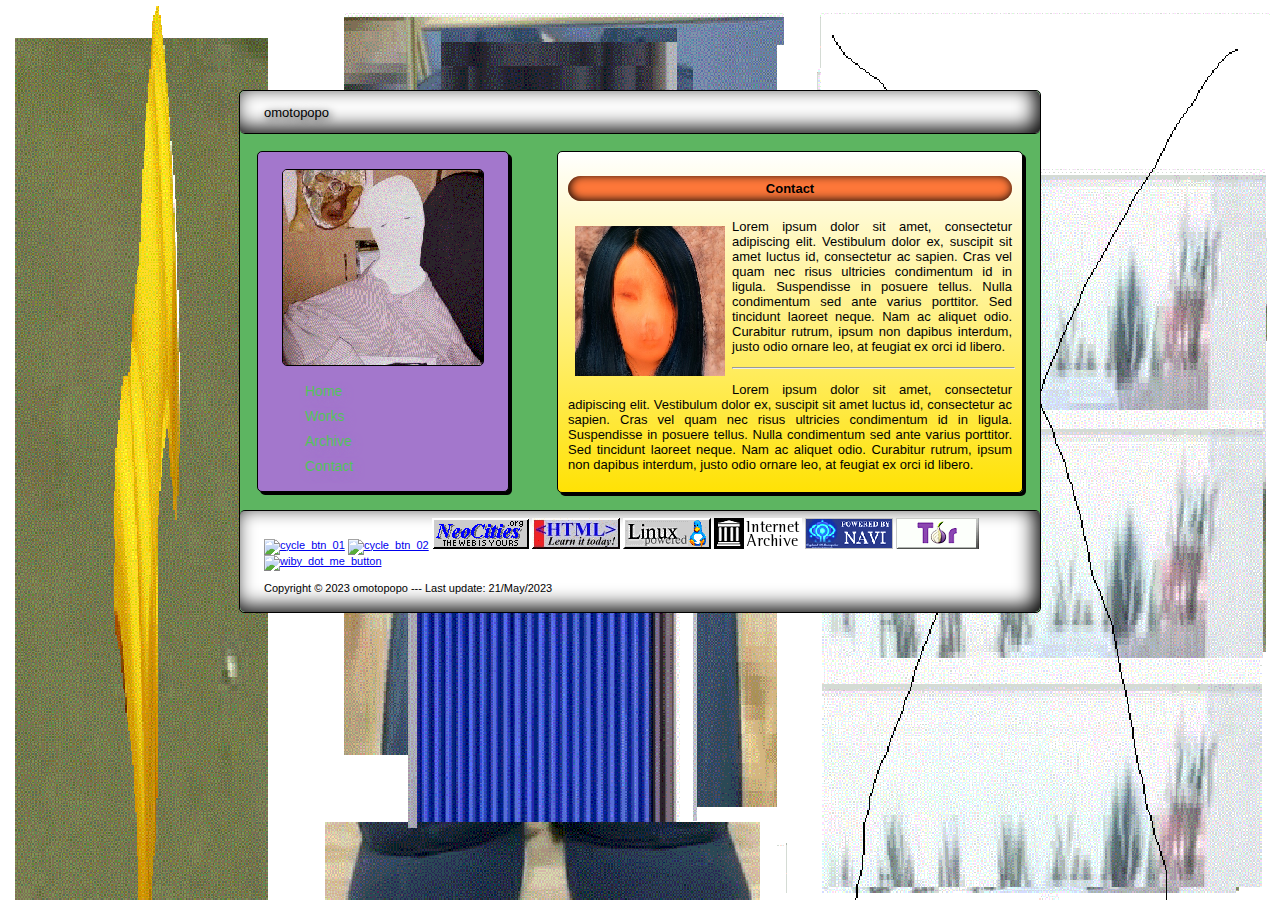
==== contact.html @ ab92be90 "webpage update 2024" ====
<!DOCTYPE html>
<html lang="en">
<head>
    <!-- ∠( ᐛ 」∠)_ -->
    <!-- omotopopo 2023 -->
    <meta charset="UTF-8">
    <meta http-equiv="X-UA-Compatible" content="IE=edge">
    <meta name="viewport" content="width=device-width, initial-scale=1.0">
    <link rel="stylesheet" href="./css/style.css">
    <title>Contact</title>
</head>
<body>

    <!--Container-->
    <div id="container">
        
        <!--Header-->
        <div id="header">

            <p id="blink_header">omotopopo</p>

        </div>
        
        <!--Navigation-->
        <div id="navigation">

            <img src="./img/omotopopo_ppic00_2023.gif" alt="omotopopo_ppic00_2023">

            <ul>
                <li><a href="./index.html">Home</a></li>
                <li><a href="./works.html">Works</a></li>
                <li><a href="./archive.html">Archive</a></li>
                <li><a href="">Contact</a></li>
            </ul>

        </div>

        <!--Content-->
        <div id="main">

            <div class="box">

                <h4 class="box_header">Contact</h4>

                <img src="./img/fd4e3cba1a9f83b7265e1aa914d3.jpeg" alt="asd">

                <p>Lorem ipsum dolor sit amet, consectetur adipiscing elit. Vestibulum dolor ex, suscipit sit amet
                    luctus
                    id, consectetur ac sapien. Cras vel quam nec risus ultricies condimentum id in ligula. Suspendisse
                    in
                    posuere tellus. Nulla condimentum sed ante varius porttitor. Sed tincidunt laoreet neque. Nam ac
                    aliquet
                    odio. Curabitur rutrum, ipsum non dapibus interdum, justo odio ornare leo, at feugiat ex orci id
                    libero.
                </p>

            </div>

            <hr>

            <div class="box">

                <p>Lorem ipsum dolor sit amet, consectetur adipiscing elit. Vestibulum dolor ex, suscipit sit amet
                    luctus
                    id, consectetur ac sapien. Cras vel quam nec risus ultricies condimentum id in ligula. Suspendisse
                    in
                    posuere tellus. Nulla condimentum sed ante varius porttitor. Sed tincidunt laoreet neque. Nam ac
                    aliquet
                    odio. Curabitur rutrum, ipsum non dapibus interdum, justo odio ornare leo, at feugiat ex orci id
                    libero.
                </p>

            </div>

        </div>
        
        <!--Footer-->
        <div id="footer">

            <a href="https://cyclecyclecycle.neocities.org/"><img
                    src="https://cyclecyclecycle.neocities.org/buttons/cycle_button_2022.gif" alt="cycle_btn_01"></a>
            <a href="https://cyclecyclecycle.neocities.org/"><img
                    src="https://cyclecyclecycle.neocities.org/buttons/cycle_btn_02.gif" alt="cycle_btn_02"></a>
            <a href="https://neocities.org/"><img src="./btn/neocities_button.gif" alt="neocities_btn_00"></a>
            <a href="https://www.w3schools.com/"><img src="./btn/learn_html.gif" alt="learn_html_btn_00"></a>
            <img src="./btn/linux-p.gif" alt="linux_p_00">
            <a href="https://web.archive.org/"><img src="./btn/internetarchive.gif" alt="internetarchive_btn_00"></a>
            <img src="./btn/powernavi-btn.gif" alt="navi_power_btn_00" width="88px" height="31px">
            <a href="https://www.torproject.org/"><img src="./btn/tor.gif" alt="tor_project_btn_00"></a>
            <a href="https://wiby.me/" target="_blank"><img src="https://wiby.me/about/wiby.gif" alt="wiby_dot_me_button"></a>

            <p id="footer_info_creds"></p>

        </div>  

    </div>

    <!--Update script-->
    <script src="./js/update_creds_00.js"></script>

</body>
</html>
---- css/style.css ----
/* omotopopo 2023 */

html {
    image-rendering: pixelated;
}

body {
    background-image: url("/img/omotopopo2023_bg_img_00.gif");
    background-size: 100%;
    font-family: Arial, Helvetica, sans-serif
}

#container {
    width: 800px;
    margin-top: 90px;
    margin-left: auto;
    margin-right: auto;
    border-style: solid;
    border-width: 1px;
    border-radius: 5px;
    background-color: #5db561;
    animation: bg_change 3s linear infinite;
}

@keyframes bg_change {
    0% {
        background-color: #ff8d4b;
    }

    50% {
        background-color: #6bbef9;
    }

    100% {
        background-color: #5db561;
    }
}

#header {
    color: #000000;
    font-size: 13px;
    padding-top: 1px;
    padding-left: 24px;
    border-bottom: 1px solid black;
    border-radius: 5px;
    background-color: #ffffff;
    box-shadow: -5px -5px 20px rgb(0, 0, 0) inset;
    text-shadow: 2px 2px 8px;
}

#blink_header {
    animation: blink-text 3s linear infinite;
    color: rgb(0, 0, 0);
}

@keyframes blink-text {
    0% {
        opacity: 0;
    }

    50% {
        opacity: 1;
    }

    100% {
        opacity: 0;
    }
}

#navigation {
    width: 250px;
    float: left;
    margin: 17px;
    border-style: solid;
    border-width: 1px;
    border-radius: 5px;
    background-color: #a377cc;
    box-shadow: 3px 3px black;
}

#navigation img {
    width: 200px;
    display: block;
    margin-top: 17px;
    margin-left: auto;
    margin-right: auto;
    border: 1px solid black;
    border-radius: 5px;
}

#navigation ul {
    list-style-type: none;
}

#navigation li {
    margin: 7px;
}

#navigation a {
    font-size: 14px;
    color: #53c359;
    text-decoration: none;
    text-shadow: 3px 3px 8px #a377cc;
    transition: 0.5s;
}

#navigation a:hover {
    font-size: 16px;
    color: #000000;
    text-shadow: 3px 3px 8px #000000;
    transition: 0.5s;
}

#main {
    width: 450px;
    float: right;
    margin: 17px;
    padding: 7px;
    font-size: 13px;
    border-style: solid;
    border-width: 1px;
    border-radius: 5px;
    border-color: black;
    background-image: linear-gradient(#ffffff, #ffe205);
    box-shadow: 3px 3px black;
}

.box {
    margin: 3px;
}

.box img {
    width: 150px;
    display: block;
    float: left;
    margin: 7px;
}

.box p {
    text-align: justify;

}

.box_header {
    background-color: #fd7739;
    padding: 5px;
    border-radius: 20px;
    text-align: center;
    box-shadow: 1px -1px 10px black inset;
}

.box a {
    text-decoration: none;
    color: #0015ff;
    transition: 0.5s;
}

.box a:hover {
    color: #ff7300;
}

#footer {
    clear: both;
    font-size: 11px;
    padding: 7px;
    padding-left: 24px;
    border-top: 1px solid black;
    border-radius: 5px;
    box-shadow: -5px -5px 20px black inset;
    background-color: white;
}
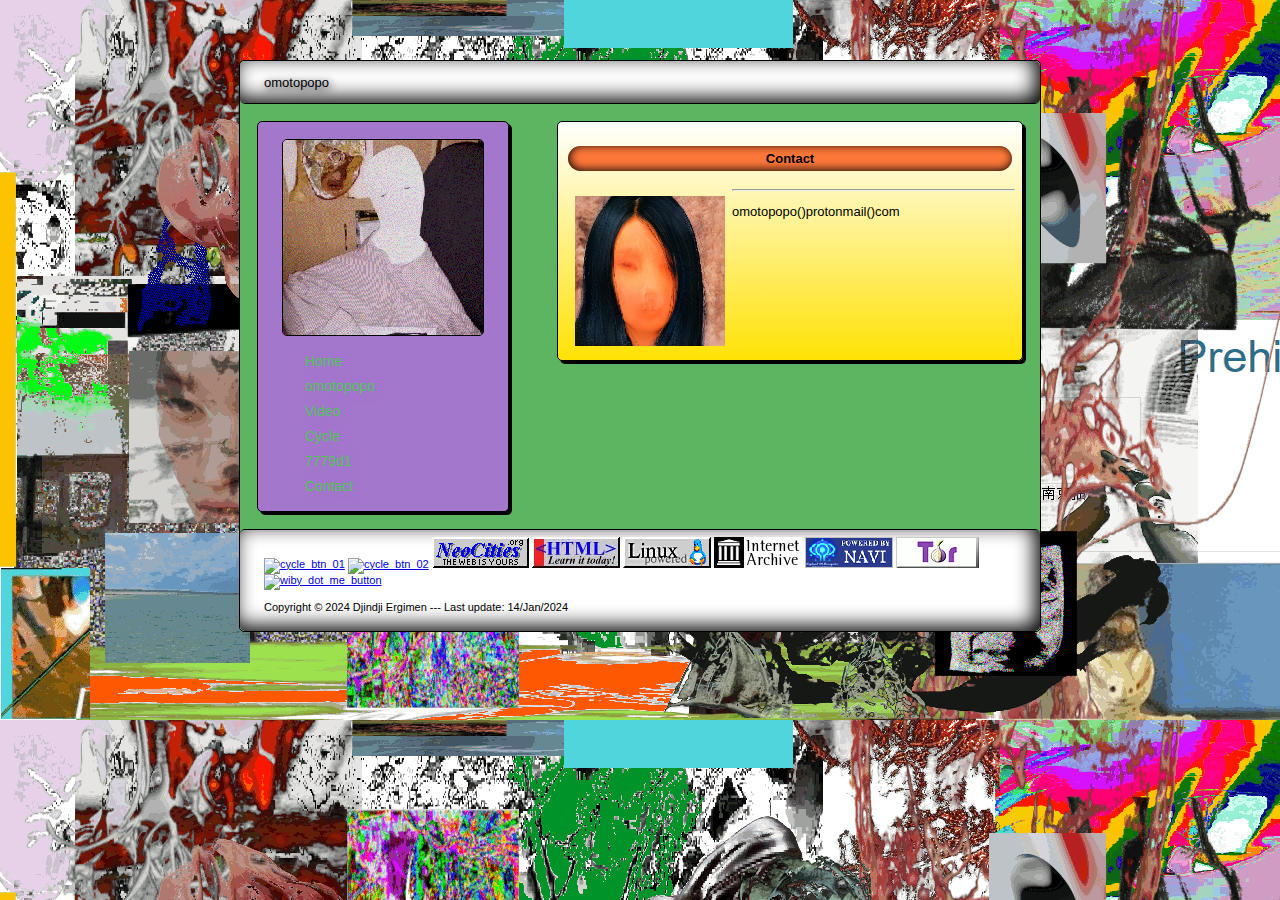
==== commit 021df829: "240114_03" ====
--- a/contact.html
+++ b/contact.html
@@ -28,8 +28,10 @@
 
             <ul>
                 <li><a href="./index.html">Home</a></li>
-                <li><a href="./works.html">Works</a></li>
-                <li><a href="./archive.html">Archive</a></li>
+                <li><a href="./omotopopo.html">omotopopo</a></li>
+                <li><a href="https://vimeo.com/user201095976" target="_blank">Video</a></li>
+                <li><a href="https://cyclecyclecycle.neocities.org/" target="_blank">Cycle</a></li>
+                <li><a href="https://7779d1.itch.io/" target="_blank">7779d1</a></li>
                 <li><a href="">Contact</a></li>
             </ul>
 
@@ -42,17 +44,7 @@
 
                 <h4 class="box_header">Contact</h4>
 
-                <img src="./img/fd4e3cba1a9f83b7265e1aa914d3.jpeg" alt="asd">
-
-                <p>Lorem ipsum dolor sit amet, consectetur adipiscing elit. Vestibulum dolor ex, suscipit sit amet
-                    luctus
-                    id, consectetur ac sapien. Cras vel quam nec risus ultricies condimentum id in ligula. Suspendisse
-                    in
-                    posuere tellus. Nulla condimentum sed ante varius porttitor. Sed tincidunt laoreet neque. Nam ac
-                    aliquet
-                    odio. Curabitur rutrum, ipsum non dapibus interdum, justo odio ornare leo, at feugiat ex orci id
-                    libero.
-                </p>
+                <img src="./img/fd4e3cba1a9f83b7265e1aa914d3.jpeg" alt="asd">                
 
             </div>
 
@@ -60,15 +52,7 @@
 
             <div class="box">
 
-                <p>Lorem ipsum dolor sit amet, consectetur adipiscing elit. Vestibulum dolor ex, suscipit sit amet
-                    luctus
-                    id, consectetur ac sapien. Cras vel quam nec risus ultricies condimentum id in ligula. Suspendisse
-                    in
-                    posuere tellus. Nulla condimentum sed ante varius porttitor. Sed tincidunt laoreet neque. Nam ac
-                    aliquet
-                    odio. Curabitur rutrum, ipsum non dapibus interdum, justo odio ornare leo, at feugiat ex orci id
-                    libero.
-                </p>
+                <p>omotopopo()protonmail()com </p>                
 
             </div>
 
--- a/css/style.css
+++ b/css/style.css
@@ -5,14 +5,13 @@
 }
 
 body {
-    background-image: url("/img/omotopopo2023_bg_img_00.gif");
-    background-size: 100%;
+    background-image: url("/img/7779d1_bg_body_img_00_2023.gif");    
     font-family: Arial, Helvetica, sans-serif
 }
 
 #container {
     width: 800px;
-    margin-top: 90px;
+    margin-top: 60px;
     margin-left: auto;
     margin-right: auto;
     border-style: solid;
@@ -48,6 +47,7 @@
     text-shadow: 2px 2px 8px;
 }
 
+/*
 #blink_header {
     animation: blink-text 3s linear infinite;
     color: rgb(0, 0, 0);
@@ -66,6 +66,7 @@
         opacity: 0;
     }
 }
+*/
 
 #navigation {
     width: 250px;
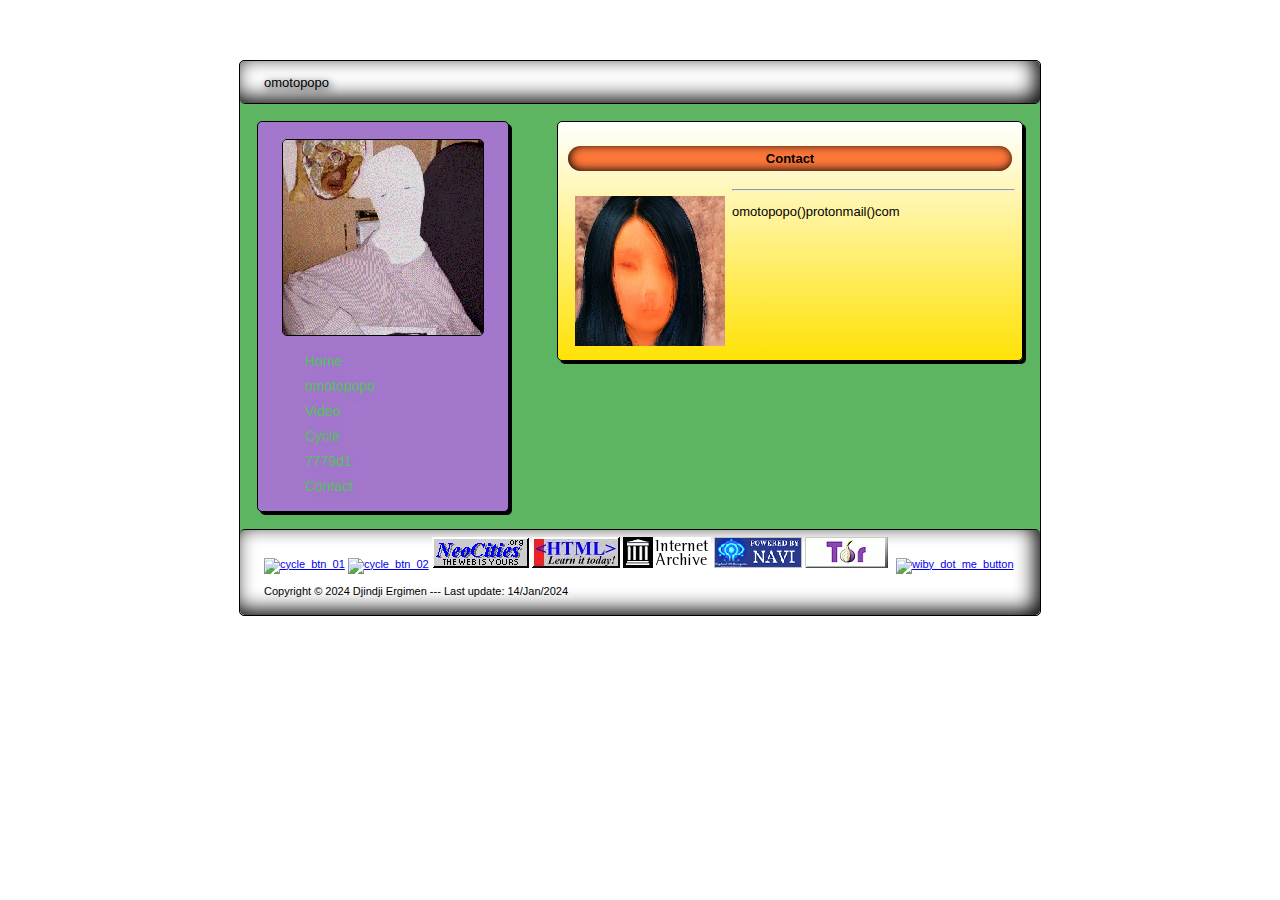
==== commit 8872581f: "240114_05" ====
--- a/contact.html
+++ b/contact.html
@@ -2,7 +2,7 @@
 <html lang="en">
 <head>
     <!-- ∠( ᐛ 」∠)_ -->
-    <!-- omotopopo 2023 -->
+    <!-- Djindji Ergimen 2024 -->
     <meta charset="UTF-8">
     <meta http-equiv="X-UA-Compatible" content="IE=edge">
     <meta name="viewport" content="width=device-width, initial-scale=1.0">
@@ -61,16 +61,15 @@
         <!--Footer-->
         <div id="footer">
 
-            <a href="https://cyclecyclecycle.neocities.org/"><img
+            <a href="https://cyclecyclecycle.neocities.org/" target="_blank"><img
                     src="https://cyclecyclecycle.neocities.org/buttons/cycle_button_2022.gif" alt="cycle_btn_01"></a>
-            <a href="https://cyclecyclecycle.neocities.org/"><img
+            <a href="https://cyclecyclecycle.neocities.org/" target="_blank"><img
                     src="https://cyclecyclecycle.neocities.org/buttons/cycle_btn_02.gif" alt="cycle_btn_02"></a>
-            <a href="https://neocities.org/"><img src="./btn/neocities_button.gif" alt="neocities_btn_00"></a>
-            <a href="https://www.w3schools.com/"><img src="./btn/learn_html.gif" alt="learn_html_btn_00"></a>
-            <img src="./btn/linux-p.gif" alt="linux_p_00">
-            <a href="https://web.archive.org/"><img src="./btn/internetarchive.gif" alt="internetarchive_btn_00"></a>
+            <a href="https://neocities.org/" target="_blank"><img src="./btn/neocities_button.gif" alt="neocities_btn_00"></a>
+            <a href="https://www.w3schools.com/" target="_blank"><img src="./btn/learn_html.gif" alt="learn_html_btn_00"></a>            
+            <a href="https://web.archive.org/" target="_blank"><img src="./btn/internetarchive.gif" alt="internetarchive_btn_00"></a>
             <img src="./btn/powernavi-btn.gif" alt="navi_power_btn_00" width="88px" height="31px">
-            <a href="https://www.torproject.org/"><img src="./btn/tor.gif" alt="tor_project_btn_00"></a>
+            <a href="https://www.torproject.org/" target="_blank"><img src="./btn/tor.gif" alt="tor_project_btn_00"></a>
             <a href="https://wiby.me/" target="_blank"><img src="https://wiby.me/about/wiby.gif" alt="wiby_dot_me_button"></a>
 
             <p id="footer_info_creds"></p>
--- a/css/style.css
+++ b/css/style.css
@@ -5,7 +5,7 @@
 }
 
 body {
-    background-image: url("/img/7779d1_bg_body_img_00_2023.gif");    
+    background-image: "../img/7779d1_bg_body_img_00_2023.gif";    
     font-family: Arial, Helvetica, sans-serif
 }
 
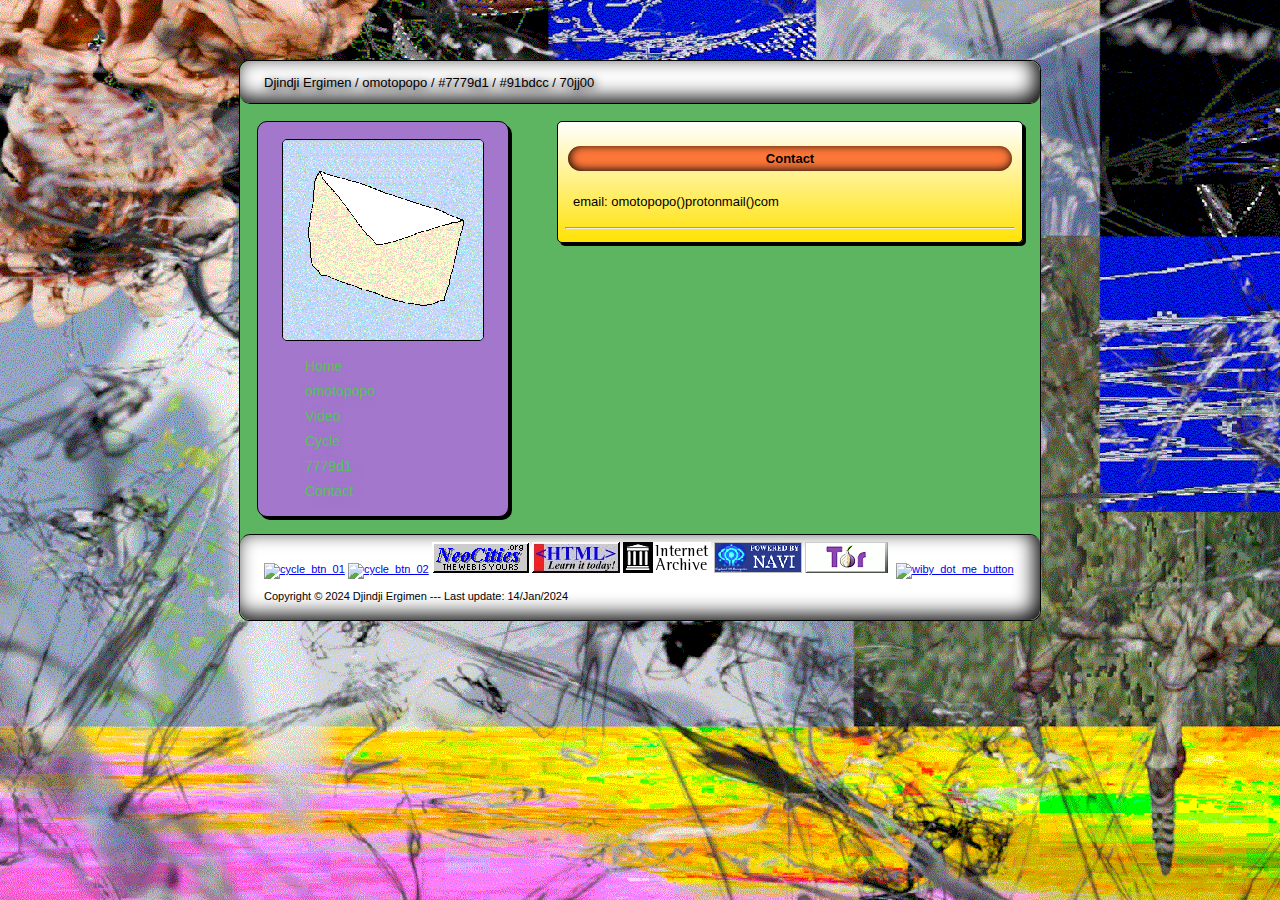
==== commit e8ed8a01: "240114_08" ====
--- a/contact.html
+++ b/contact.html
@@ -7,6 +7,7 @@
     <meta http-equiv="X-UA-Compatible" content="IE=edge">
     <meta name="viewport" content="width=device-width, initial-scale=1.0">
     <link rel="stylesheet" href="./css/style.css">
+    <link rel="icon" href="./img/aranyos_cucc_s0_img_03.png">
     <title>Contact</title>
 </head>
 <body>
@@ -17,14 +18,14 @@
         <!--Header-->
         <div id="header">
 
-            <p id="blink_header">omotopopo</p>
+            <p id="blink_header">Djindji Ergimen / omotopopo / #7779d1 / #91bdcc / 70jj00</p>
 
         </div>
         
         <!--Navigation-->
         <div id="navigation">
 
-            <img src="./img/omotopopo_ppic00_2023.gif" alt="omotopopo_ppic00_2023">
+            <img src="./img/djindji_contact_2024_img_00.gif" alt="djindji_2024_contact_img_00">
 
             <ul>
                 <li><a href="./index.html">Home</a></li>
@@ -44,17 +45,19 @@
 
                 <h4 class="box_header">Contact</h4>
 
-                <img src="./img/fd4e3cba1a9f83b7265e1aa914d3.jpeg" alt="asd">                
+                              
+
+            </div>
+
+            
+
+            <div class="box">
+
+                <p>email: omotopopo()protonmail()com </p>                
 
             </div>
 
             <hr>
-
-            <div class="box">
-
-                <p>omotopopo()protonmail()com </p>                
-
-            </div>
 
         </div>
         
--- a/css/style.css
+++ b/css/style.css
@@ -5,7 +5,10 @@
 }
 
 body {
-    background-image: "../img/7779d1_bg_body_img_00_2023.gif";    
+    background-image: url("../img/djindji_webpage_2024_bg_img_02.gif");      
+    background-attachment: fixed;
+    background-size: auto 100%;
+    background-position: center;    
     font-family: Arial, Helvetica, sans-serif
 }
 
@@ -16,7 +19,7 @@
     margin-right: auto;
     border-style: solid;
     border-width: 1px;
-    border-radius: 5px;
+    border-radius: 10px;
     background-color: #5db561;
     animation: bg_change 3s linear infinite;
 }
@@ -41,7 +44,7 @@
     padding-top: 1px;
     padding-left: 24px;
     border-bottom: 1px solid black;
-    border-radius: 5px;
+    border-radius: 10px;
     background-color: #ffffff;
     box-shadow: -5px -5px 20px rgb(0, 0, 0) inset;
     text-shadow: 2px 2px 8px;
@@ -74,7 +77,7 @@
     margin: 17px;
     border-style: solid;
     border-width: 1px;
-    border-radius: 5px;
+    border-radius: 10px;
     background-color: #a377cc;
     box-shadow: 3px 3px black;
 }
@@ -138,6 +141,7 @@
 }
 
 .box p {
+    padding: 5px;
     text-align: justify;
 
 }
@@ -166,7 +170,7 @@
     padding: 7px;
     padding-left: 24px;
     border-top: 1px solid black;
-    border-radius: 5px;
+    border-radius: 10px;
     box-shadow: -5px -5px 20px black inset;
     background-color: white;
 }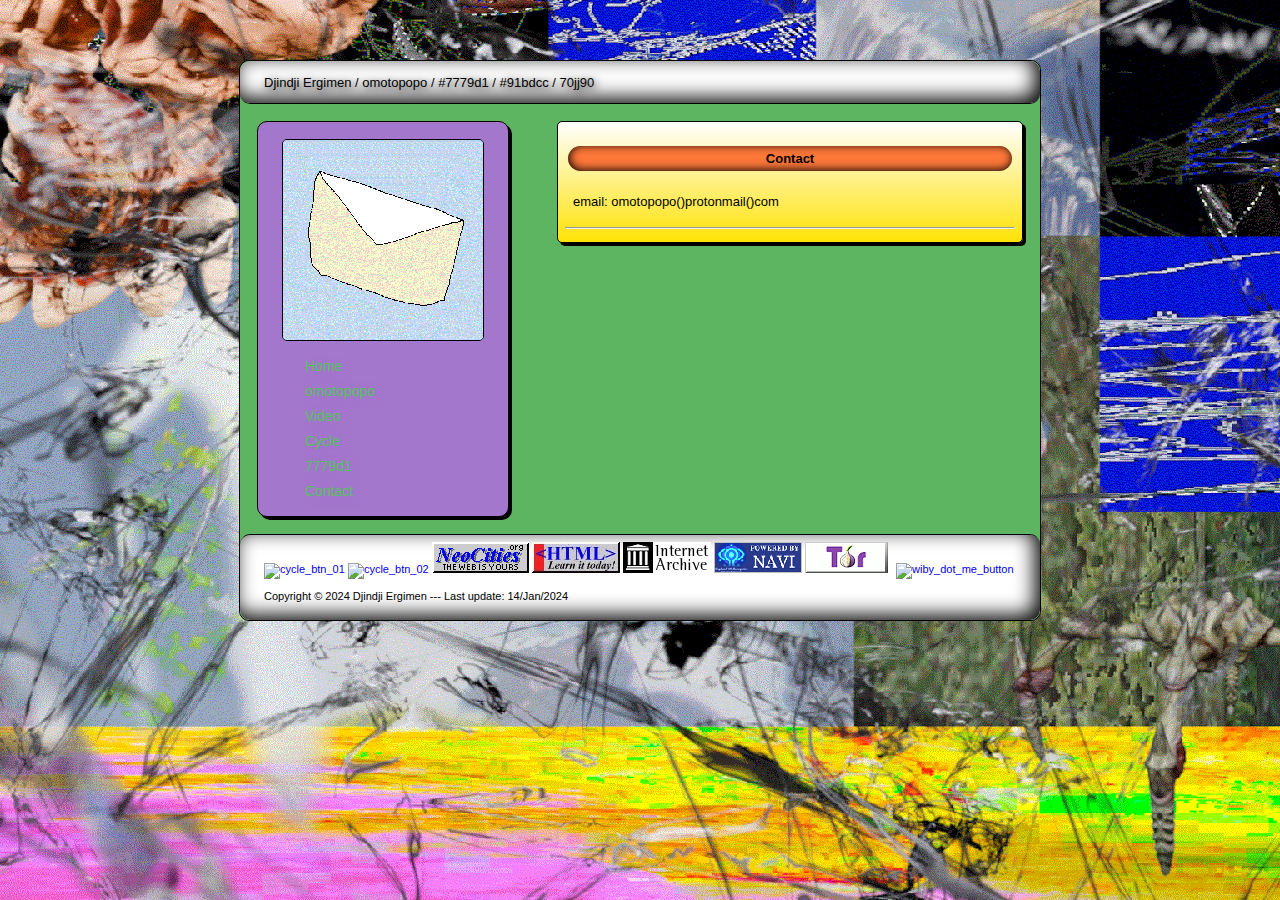
==== commit 2e001255: "240115_01" ====
--- a/contact.html
+++ b/contact.html
@@ -18,7 +18,7 @@
         <!--Header-->
         <div id="header">
 
-            <p id="blink_header">Djindji Ergimen / omotopopo / #7779d1 / #91bdcc / 70jj00</p>
+            <p id="blink_header">Djindji Ergimen / omotopopo / #7779d1 / #91bdcc / 70jj90</p>
 
         </div>
         
--- a/css/style.css
+++ b/css/style.css
@@ -1,4 +1,4 @@
-/* omotopopo 2023 */
+/* 2024 */
 
 html {
     image-rendering: pixelated;
@@ -9,7 +9,13 @@
     background-attachment: fixed;
     background-size: auto 100%;
     background-position: center;    
-    font-family: Arial, Helvetica, sans-serif
+    font-family: Arial, Helvetica, sans-serif;
+    cursor: url("../img/djindji_cursor_2024_img_00.gif"), auto;
+}
+
+a {
+    text-decoration: none;
+    cursor: url("../img/djindji_cursor_2024_img_01.gif"), pointer;
 }
 
 #container {
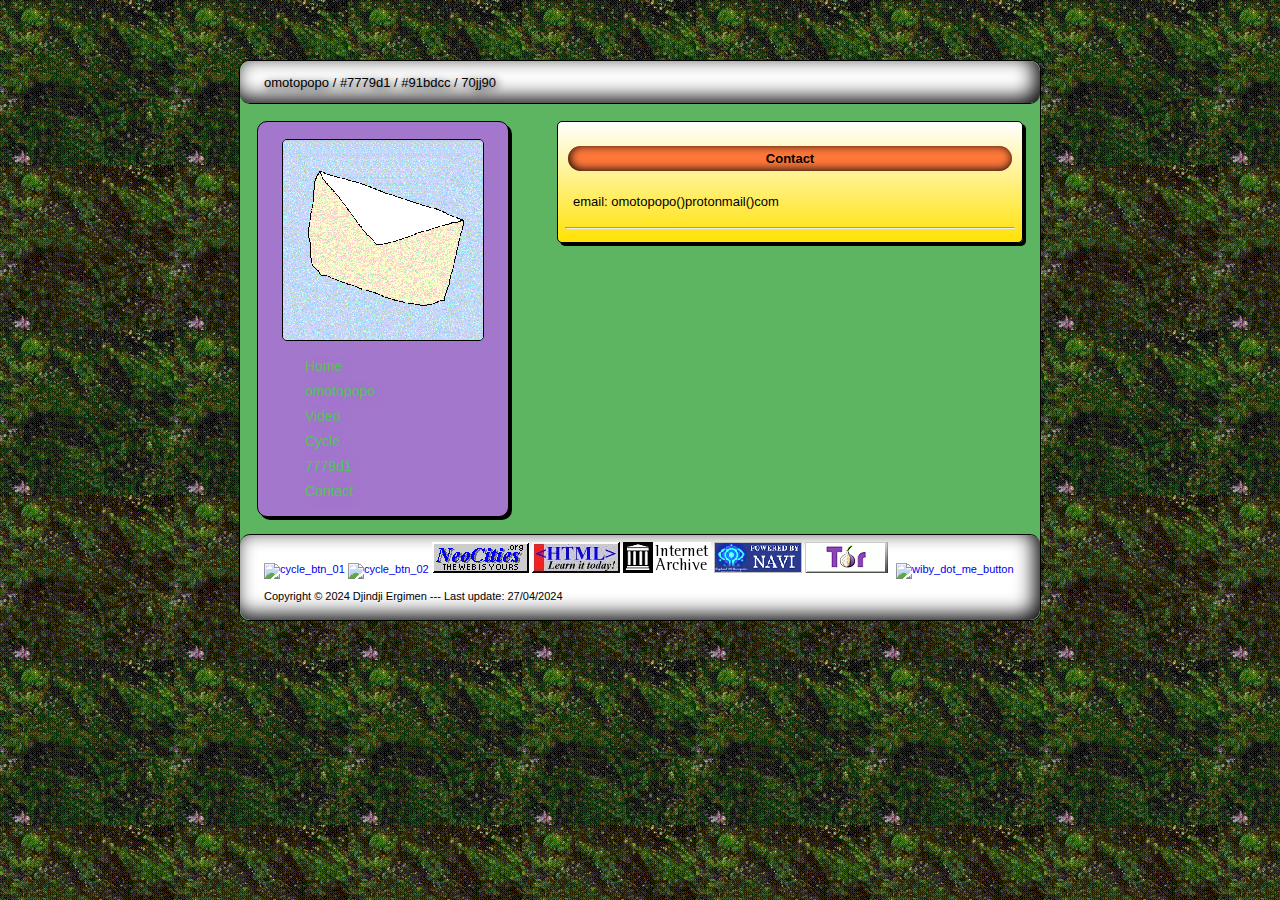
==== commit d7b9b3e4: "240427_00" ====
--- a/contact.html
+++ b/contact.html
@@ -18,7 +18,7 @@
         <!--Header-->
         <div id="header">
 
-            <p id="blink_header">Djindji Ergimen / omotopopo / #7779d1 / #91bdcc / 70jj90</p>
+            <p id="blink_header">omotopopo / #7779d1 / #91bdcc / 70jj90</p>
 
         </div>
         
--- a/css/style.css
+++ b/css/style.css
@@ -1,14 +1,16 @@
-/* 2024 */
+/* 2024 xd */
 
 html {
     image-rendering: pixelated;
 }
 
 body {
-    background-image: url("../img/djindji_webpage_2024_bg_img_02.gif");      
+    background-image: url("../img/djindji_24_bg_img_000.gif"); 
+    /*     
     background-attachment: fixed;
     background-size: auto 100%;
-    background-position: center;    
+    background-position: center;
+    */    
     font-family: Arial, Helvetica, sans-serif;
     cursor: url("../img/djindji_cursor_2024_img_00.gif"), auto;
 }
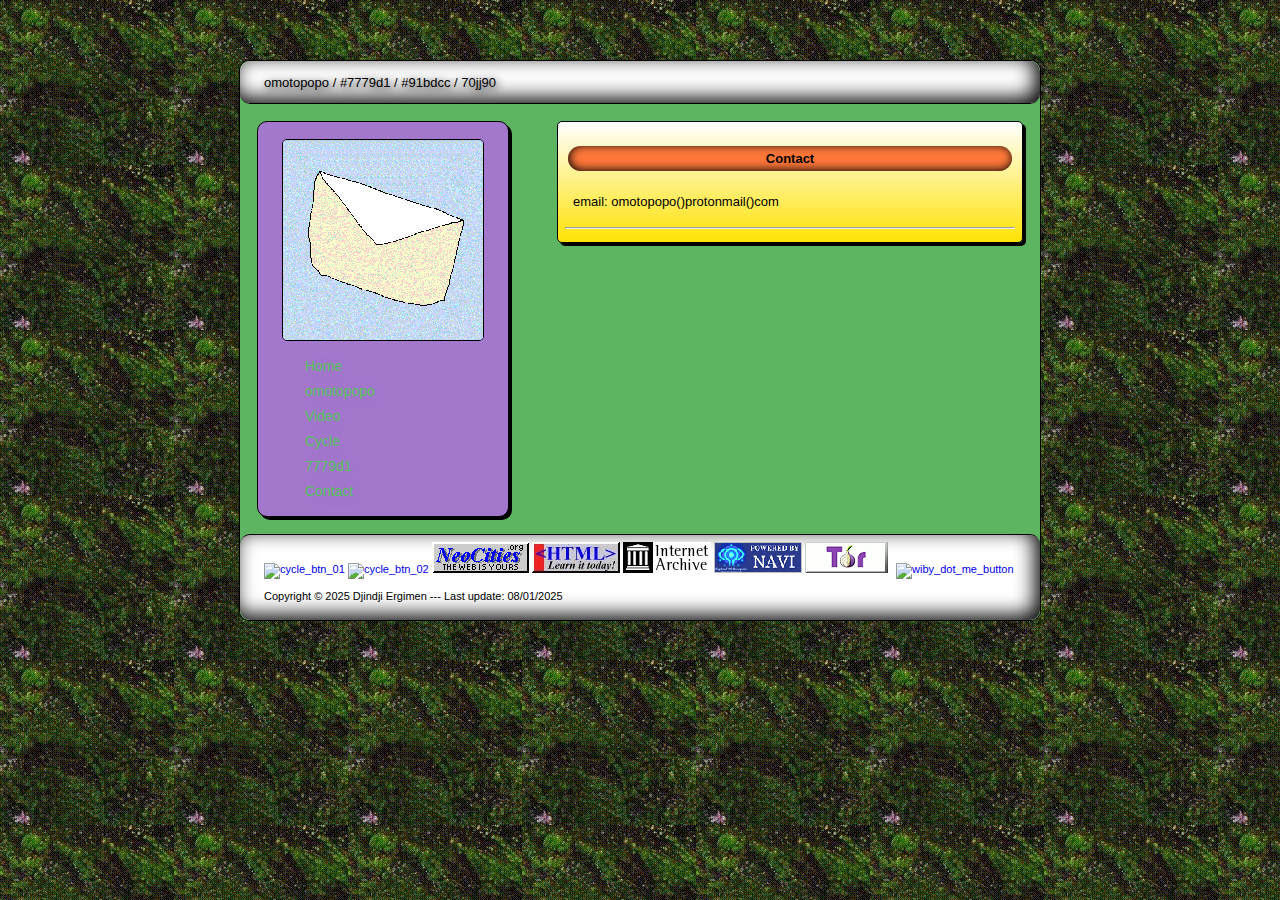
==== commit 25ca9db8: "buek" ====
--- a/contact.html
+++ b/contact.html
@@ -7,7 +7,7 @@
     <meta http-equiv="X-UA-Compatible" content="IE=edge">
     <meta name="viewport" content="width=device-width, initial-scale=1.0">
     <link rel="stylesheet" href="./css/style.css">
-    <link rel="icon" href="./img/aranyos_cucc_s0_img_03.png">
+    <link rel="icon" href="./img/250701_husos_cloth_sim_test_img_08.png">
     <title>Contact</title>
 </head>
 <body>
